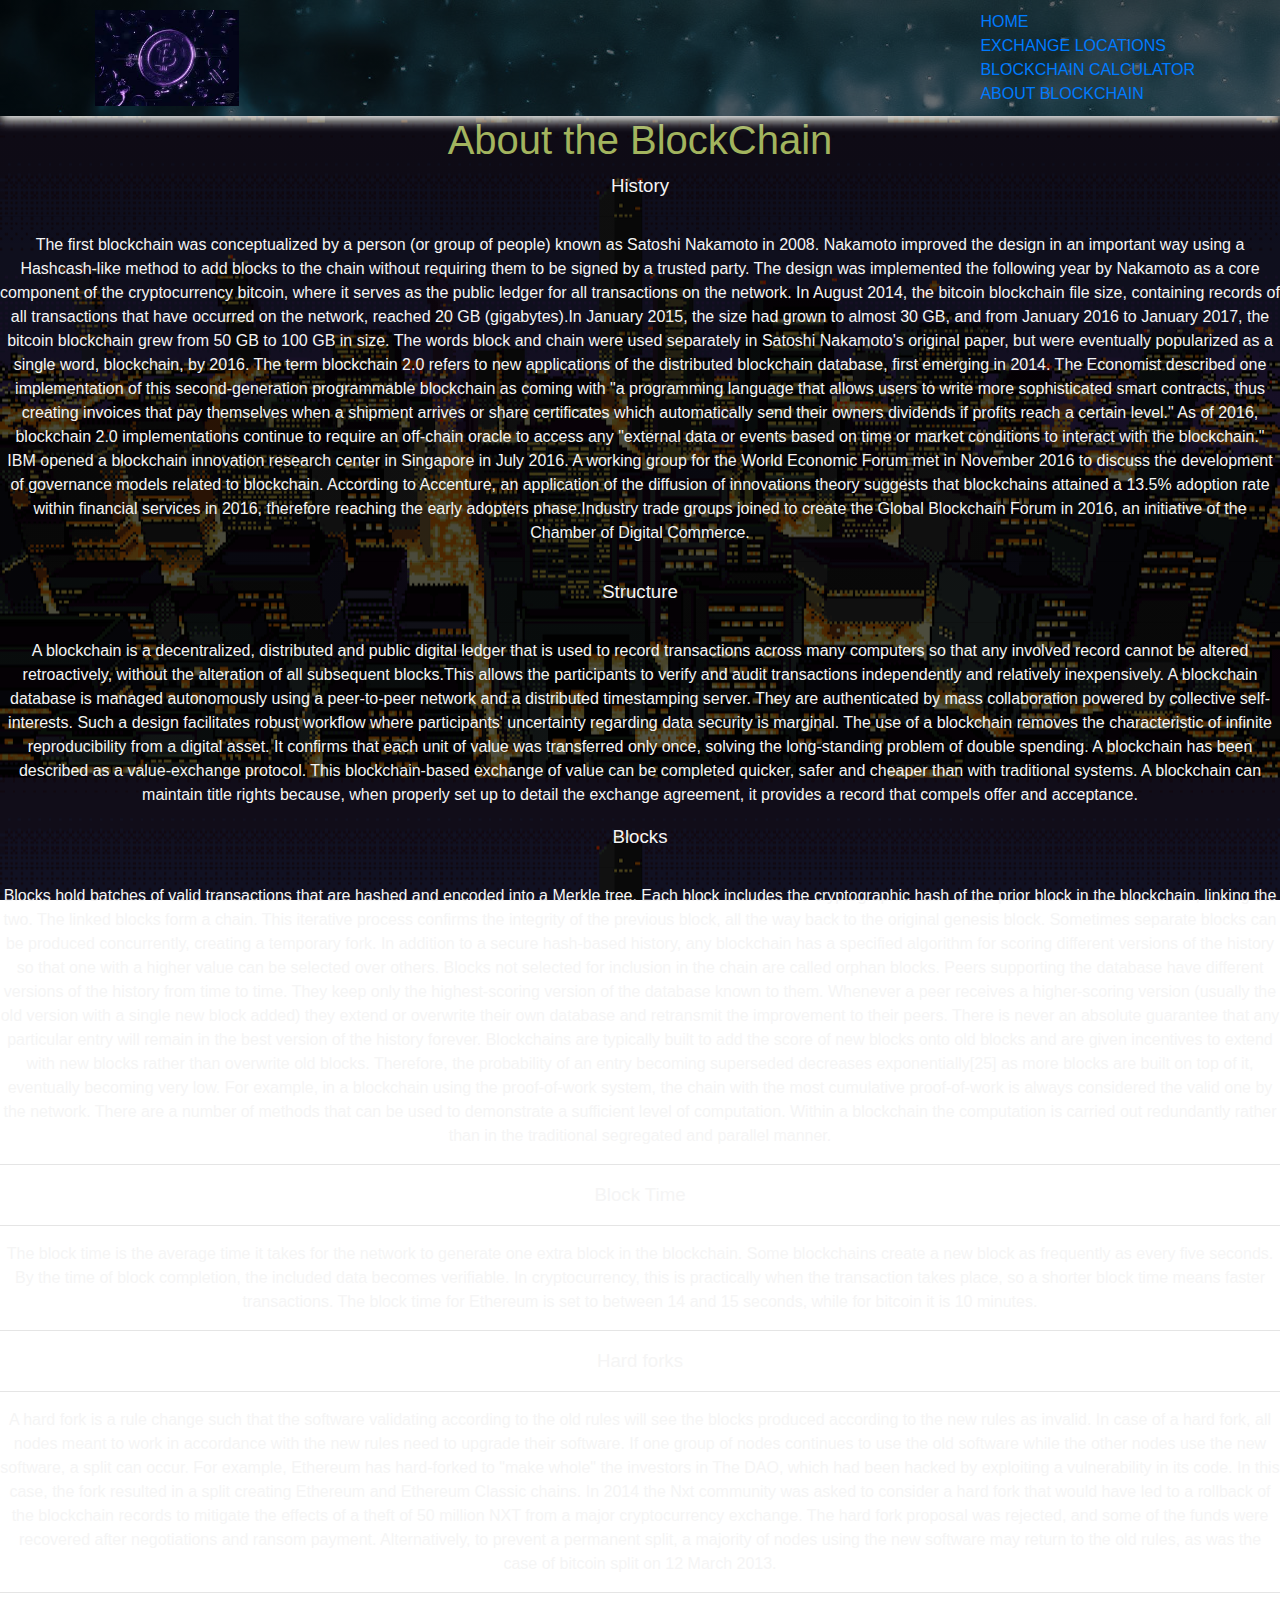
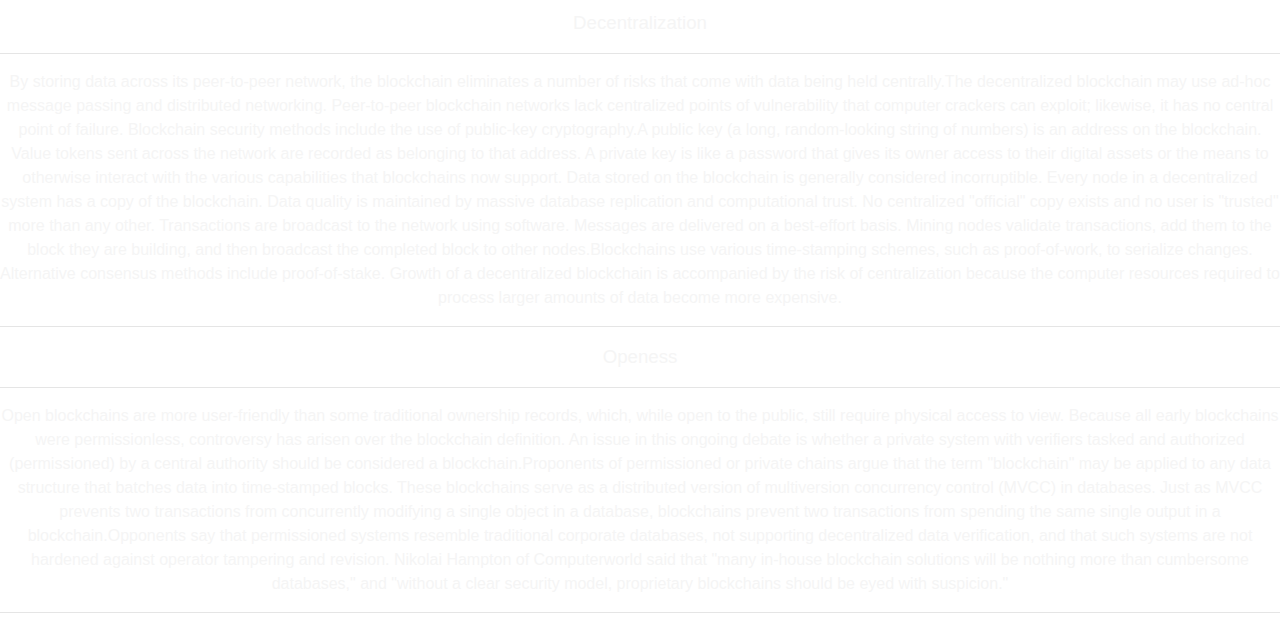
==== AboutBlockchain.html @ 3c61f9e5 "Add files via upload" ====
<!DOCTYPE html>
<html lang="en">

<head>
    <title>Home</title>
    <meta charset="utf-8">
    <meta name="viewport" content="width=device-width, initial-scale=1">
    <link rel="stylesheet" type="text/css" href="style.css">
    <script src="locations.js"></script>
    <link rel="stylesheet" href="https://maxcdn.bootstrapcdn.com/bootstrap/4.1.3/css/bootstrap.min.css">

    <script src="https://ajax.googleapis.com/ajax/libs/jquery/3.3.1/jquery.min.js"></script>
    <script src="https://cdnjs.cloudflare.com/ajax/libs/popper.js/1.14.3/umd/popper.min.js"></script>
    <script src="https://maxcdn.bootstrapcdn.com/bootstrap/4.1.3/js/bootstrap.min.js"></script>
</head>

<body class="indexbody">

    <header class="header">

        <nav class="navbar navbar-style">
            <div class="container">
                <div class="navbar-header">
                    <a href=""><img class="logo" src="blockchainlogo.jpeg"> </a>
                </div>

                <ul class="nav navbar-nav navbar-right">
                    <li> <a href="index.html">HOME</a> </li>
                    <li> <a href="loactions.html"> EXCHANGE LOCATIONS</a> </li>
                    <li> <a href="">BLOCKCHAIN CALCULATOR</a> </li>
                    <li> <a href="">ABOUT BLOCKCHAIN</a> </li>
                </ul>
            </div>

        </nav>

    </header>

    <div class="text-center">
        <h1 style="color:rgb(162, 180, 94)">About the BlockChain</h1>
        <p style="color:whitesmoke; font-size: 14pt">History</p>
        <hr>

        <p style="color:whitesmoke">The first blockchain was conceptualized by a person (or group of people) known as
            Satoshi Nakamoto in 2008. Nakamoto improved the design in an important way using a Hashcash-like method to
            add blocks to the chain without requiring them to be signed by a trusted party. The design was implemented
            the following year by Nakamoto as a core component of the cryptocurrency bitcoin, where it serves as the
            public ledger for all transactions on the network. In August 2014, the bitcoin blockchain file size,
            containing records of all transactions that have occurred on the network, reached 20 GB (gigabytes).In
            January 2015, the size had grown to almost 30 GB, and from January 2016 to January 2017, the bitcoin
            blockchain grew from 50 GB to 100 GB in size. The words block and chain were used separately in Satoshi
            Nakamoto's original paper, but were eventually popularized as a single word, blockchain, by 2016. The term
            blockchain 2.0 refers to new applications of the distributed blockchain database, first emerging in 2014.
            The Economist described one implementation of this second-generation programmable blockchain as coming with
            "a programming language that allows users to write more sophisticated smart contracts, thus creating
            invoices that pay themselves when a shipment arrives or share certificates which automatically send their
            owners dividends if profits reach a certain level." As of 2016, blockchain 2.0 implementations continue to
            require an off-chain oracle to access any "external data or events based on time or market conditions to
            interact with the blockchain." IBM opened a blockchain innovation research center in Singapore in July
            2016. A working group for the World Economic Forum met in November 2016 to discuss the development of
            governance models related to blockchain. According to Accenture, an application of the diffusion of
            innovations theory suggests that blockchains attained a 13.5% adoption rate within financial services in
            2016, therefore reaching the early adopters phase.Industry trade groups joined to create the Global
            Blockchain Forum in 2016, an initiative of the Chamber of Digital Commerce.</p>

        <hr>

        <p style="color:whitesmoke; font-size: 14pt">Structure</p>
        <hr>

        <p style="color:whitesmoke"> A blockchain is a decentralized, distributed and public digital ledger that is
            used to record transactions across many computers so that any involved record cannot be altered
            retroactively, without the alteration of all subsequent blocks.This allows the participants to verify and
            audit transactions independently and relatively inexpensively. A blockchain database is managed
            autonomously using a peer-to-peer network and a distributed timestamping server. They are authenticated by
            mass collaboration powered by collective self-interests. Such a design facilitates robust workflow where
            participants' uncertainty regarding data security is marginal. The use of a blockchain removes the
            characteristic of infinite reproducibility from a digital asset. It confirms that each unit of value was
            transferred only once, solving the long-standing problem of double spending. A blockchain has been
            described as a value-exchange protocol. This blockchain-based exchange of value can be completed quicker,
            safer and cheaper than with traditional systems. A blockchain can maintain title rights because, when
            properly set up to detail the exchange agreement, it provides a record that compels offer and acceptance.</p>

        <p style="color:whitesmoke; font-size: 14pt">Blocks</p>
        <hr>

        <p style="color:whitesmoke"> Blocks hold batches of valid transactions that are hashed and encoded into a
            Merkle tree. Each block includes the cryptographic hash of the prior block in the blockchain, linking the
            two. The linked blocks form a chain. This iterative process confirms the integrity of the previous block,
            all the way back to the original genesis block.
            Sometimes separate blocks can be produced concurrently, creating a temporary fork. In addition to a secure
            hash-based history, any blockchain has a specified algorithm for scoring different versions of the history
            so that one with a higher value can be selected over others. Blocks not selected for inclusion in the chain
            are called orphan blocks. Peers supporting the database have different versions of the history from time to
            time. They keep only the highest-scoring version of the database known to them. Whenever a peer receives a
            higher-scoring version (usually the old version with a single new block added) they extend or overwrite
            their own database and retransmit the improvement to their peers. There is never an absolute guarantee that
            any particular entry will remain in the best version of the history forever. Blockchains are typically
            built to add the score of new blocks onto old blocks and are given incentives to extend with new blocks
            rather than overwrite old blocks. Therefore, the probability of an entry becoming superseded decreases
            exponentially[25] as more blocks are built on top of it, eventually becoming very low. For example, in a
            blockchain using the proof-of-work system, the chain with the most cumulative proof-of-work is always
            considered the valid one by the network. There are a number of methods that can be used to demonstrate a
            sufficient level of computation. Within a blockchain the computation is carried out redundantly rather than
            in the traditional segregated and parallel manner.</p>
        <hr>
        <p style="color:whitesmoke; font-size: 14pt">Block Time</p>
        <hr>

        <p style="color:whitesmoke">The block time is the average time it takes for the network to generate one extra
            block in the blockchain. Some blockchains create a new block as frequently as every five seconds. By the
            time of block completion, the included data becomes verifiable. In cryptocurrency, this is practically when
            the transaction takes place, so a shorter block time means faster transactions. The block time for Ethereum
            is set to between 14 and 15 seconds, while for bitcoin it is 10 minutes.</p>
        <hr>
        <p style="color:whitesmoke; font-size: 14pt">Hard forks</p>
        <hr>

        <p style="color:whitesmoke">A hard fork is a rule change such that the software validating according to the old
            rules will see the blocks produced according to the new rules as invalid. In case of a hard fork, all nodes
            meant to work in accordance with the new rules need to upgrade their software. If one group of nodes
            continues to use the old software while the other nodes use the new software, a split can occur. For
            example, Ethereum has hard-forked to "make whole" the investors in The DAO, which had been hacked by
            exploiting a vulnerability in its code. In this case, the fork resulted in a split creating Ethereum and
            Ethereum Classic chains. In 2014 the Nxt community was asked to consider a hard fork that would have led to
            a rollback of the blockchain records to mitigate the effects of a theft of 50 million NXT from a major
            cryptocurrency exchange. The hard fork proposal was rejected, and some of the funds were recovered after
            negotiations and ransom payment.

            Alternatively, to prevent a permanent split, a majority of nodes using the new software may return to the
            old rules, as was the case of bitcoin split on 12 March 2013.</p>
        <hr>
        <p style="color:whitesmoke; font-size: 14pt">Decentralization</p>
        <hr>

        <p style="color:whitesmoke">By storing data across its peer-to-peer network, the blockchain eliminates a number
            of risks that come with data being held centrally.The decentralized blockchain may use ad-hoc message
            passing and distributed networking.

            Peer-to-peer blockchain networks lack centralized points of vulnerability that computer crackers can
            exploit; likewise, it has no central point of failure. Blockchain security methods include the use of
            public-key cryptography.A public key (a long, random-looking string of numbers) is an address on the
            blockchain. Value tokens sent across the network are recorded as belonging to that address. A private key
            is like a password that gives its owner access to their digital assets or the means to otherwise interact
            with the various capabilities that blockchains now support. Data stored on the blockchain is generally
            considered incorruptible.

            Every node in a decentralized system has a copy of the blockchain. Data quality is maintained by massive
            database replication and computational trust. No centralized "official" copy exists and no user is
            "trusted" more than any other. Transactions are broadcast to the network using software. Messages are
            delivered on a best-effort basis. Mining nodes validate transactions, add them to the block they are
            building, and then broadcast the completed block to other nodes.Blockchains use various time-stamping
            schemes, such as proof-of-work, to serialize changes. Alternative consensus methods include proof-of-stake.
            Growth of a decentralized blockchain is accompanied by the risk of centralization because the computer
            resources required to process larger amounts of data become more expensive.</p>
        <hr>
        <p style="color:whitesmoke; font-size: 14pt">Openess</p>
        <hr>

        <p style="color:whitesmoke">Open blockchains are more user-friendly than some traditional ownership records,
            which, while open to the public, still require physical access to view. Because all early blockchains were
            permissionless, controversy has arisen over the blockchain definition. An issue in this ongoing debate is
            whether a private system with verifiers tasked and authorized (permissioned) by a central authority should
            be considered a blockchain.Proponents of permissioned or private chains argue that the term "blockchain"
            may be applied to any data structure that batches data into time-stamped blocks. These blockchains serve as
            a distributed version of multiversion concurrency control (MVCC) in databases. Just as MVCC prevents two
            transactions from concurrently modifying a single object in a database, blockchains prevent two
            transactions from spending the same single output in a blockchain.Opponents say that permissioned systems
            resemble traditional corporate databases, not supporting decentralized data verification, and that such
            systems are not hardened against operator tampering and revision. Nikolai Hampton of Computerworld said
            that "many in-house blockchain solutions will be nothing more than cumbersome databases," and "without a
            clear security model, proprietary blockchains should be eyed with suspicion."</p>
        <hr>

    </div>



</body>

</html>
---- style.css ----
*{
    margin:0;
    padding:0;
}

.header{
height:100%;
background-image: linear-gradient(rgba(0,0,0,0.6), rgba(0,0,0,0.5)), url("backgroud1.jpg");

}

.navbar-style
{
    box-shadow: 0 5px 10px #efefef;

}
.logo{
height: 100px;
padding: 2px 10px;
   
}
.map{

    height: 500px;
}
#map {
    height: 1000px;
}
.indexbody{
    background-image: linear-gradient(rgba(0,0,0,0.6), rgba(0,0,0,0.5)), url("background2.gif");
	background-size: 100%;
	background-repeat: repeat-y;
	background-position: center;
	background-attachment: fixed;

}
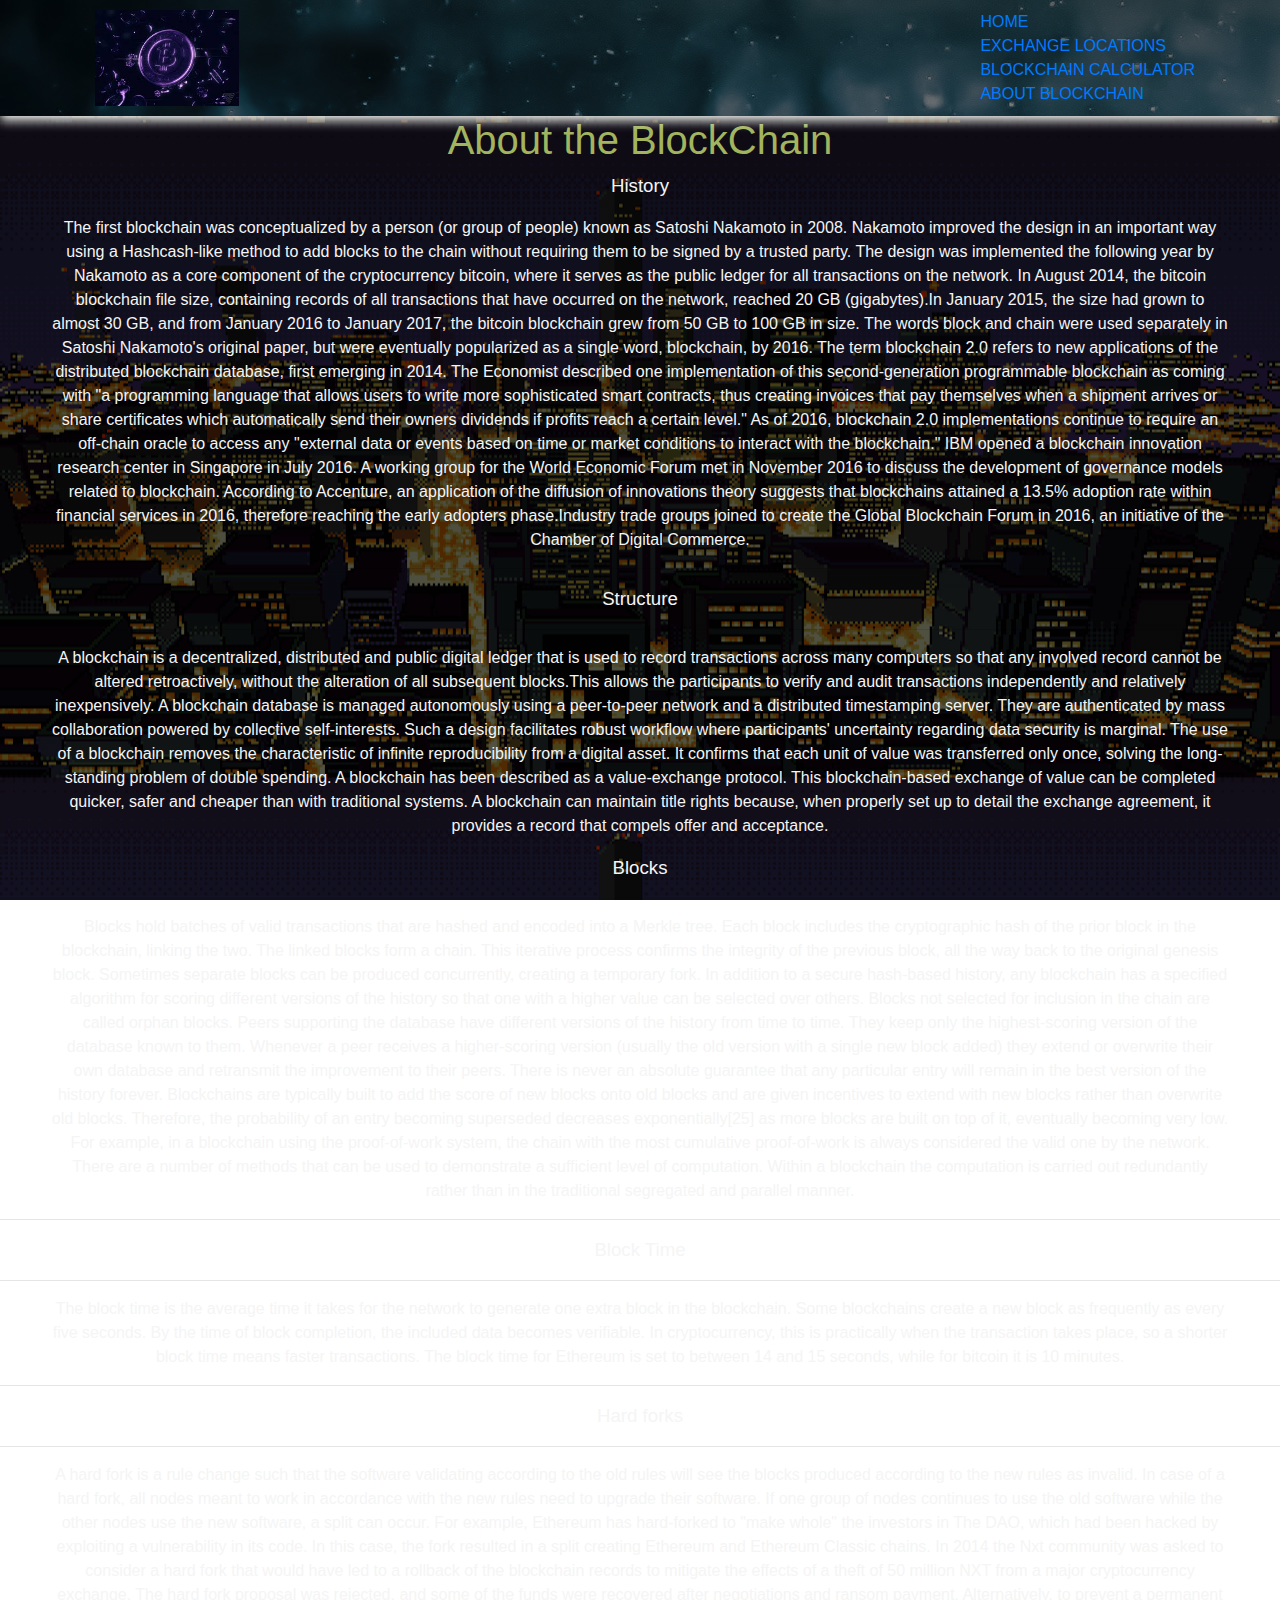
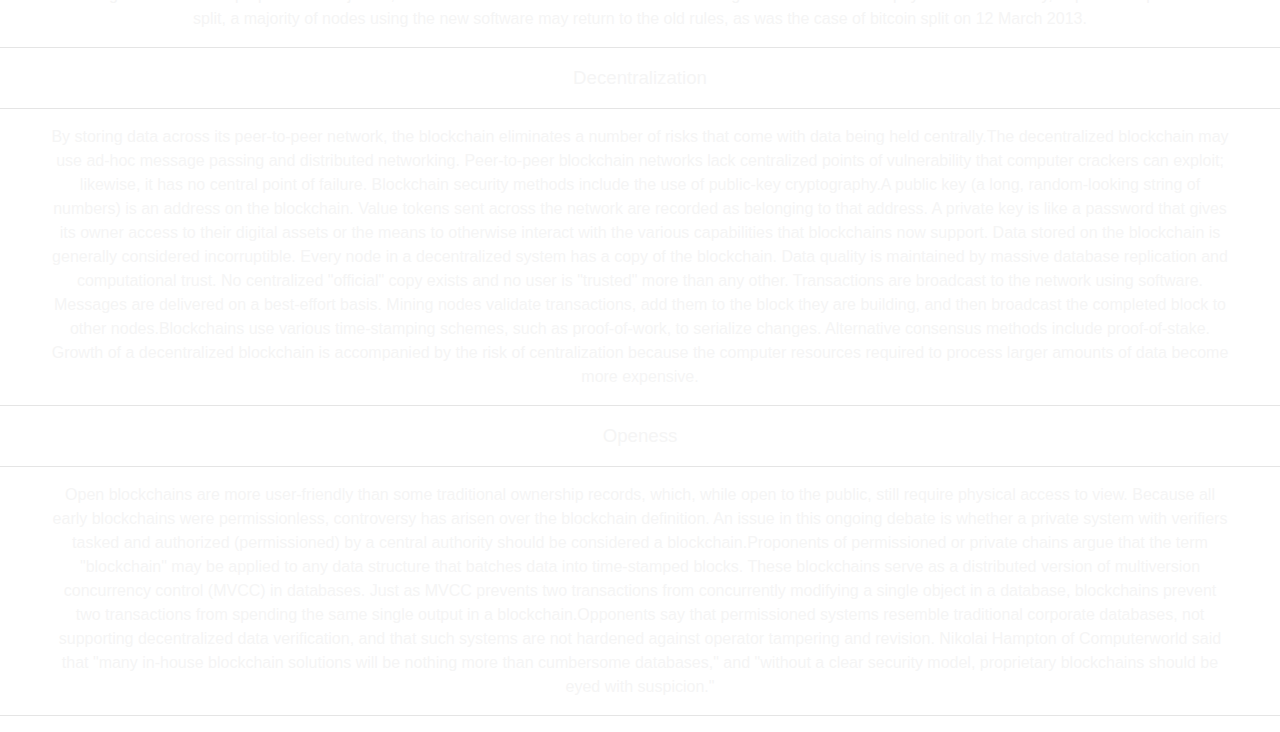
==== commit 3188e42c: "minor changes" ====
--- a/AboutBlockchain.html
+++ b/AboutBlockchain.html
@@ -28,7 +28,7 @@
                     <li> <a href="index.html">HOME</a> </li>
                     <li> <a href="loactions.html"> EXCHANGE LOCATIONS</a> </li>
                     <li> <a href="">BLOCKCHAIN CALCULATOR</a> </li>
-                    <li> <a href="">ABOUT BLOCKCHAIN</a> </li>
+                    <li> <a href="AboutBlockchain.html">ABOUT BLOCKCHAIN</a> </li>
                 </ul>
             </div>
 
@@ -39,9 +39,7 @@
     <div class="text-center">
         <h1 style="color:rgb(162, 180, 94)">About the BlockChain</h1>
         <p style="color:whitesmoke; font-size: 14pt">History</p>
-        <hr>
-
-        <p style="color:whitesmoke">The first blockchain was conceptualized by a person (or group of people) known as
+         <p style="color:whitesmoke" class="about">The first blockchain was conceptualized by a person (or group of people) known as
             Satoshi Nakamoto in 2008. Nakamoto improved the design in an important way using a Hashcash-like method to
             add blocks to the chain without requiring them to be signed by a trusted party. The design was implemented
             the following year by Nakamoto as a core component of the cryptocurrency bitcoin, where it serves as the
@@ -68,7 +66,7 @@
         <p style="color:whitesmoke; font-size: 14pt">Structure</p>
         <hr>
 
-        <p style="color:whitesmoke"> A blockchain is a decentralized, distributed and public digital ledger that is
+        <p style="color:whitesmoke" class="about"> A blockchain is a decentralized, distributed and public digital ledger that is
             used to record transactions across many computers so that any involved record cannot be altered
             retroactively, without the alteration of all subsequent blocks.This allows the participants to verify and
             audit transactions independently and relatively inexpensively. A blockchain database is managed
@@ -84,7 +82,7 @@
         <p style="color:whitesmoke; font-size: 14pt">Blocks</p>
         <hr>
 
-        <p style="color:whitesmoke"> Blocks hold batches of valid transactions that are hashed and encoded into a
+        <p style="color:whitesmoke" class="about"> Blocks hold batches of valid transactions that are hashed and encoded into a
             Merkle tree. Each block includes the cryptographic hash of the prior block in the blockchain, linking the
             two. The linked blocks form a chain. This iterative process confirms the integrity of the previous block,
             all the way back to the original genesis block.
@@ -107,7 +105,7 @@
         <p style="color:whitesmoke; font-size: 14pt">Block Time</p>
         <hr>
 
-        <p style="color:whitesmoke">The block time is the average time it takes for the network to generate one extra
+        <p style="color:whitesmoke" class="about">The block time is the average time it takes for the network to generate one extra
             block in the blockchain. Some blockchains create a new block as frequently as every five seconds. By the
             time of block completion, the included data becomes verifiable. In cryptocurrency, this is practically when
             the transaction takes place, so a shorter block time means faster transactions. The block time for Ethereum
@@ -116,7 +114,7 @@
         <p style="color:whitesmoke; font-size: 14pt">Hard forks</p>
         <hr>
 
-        <p style="color:whitesmoke">A hard fork is a rule change such that the software validating according to the old
+        <p style="color:whitesmoke" class="about">A hard fork is a rule change such that the software validating according to the old
             rules will see the blocks produced according to the new rules as invalid. In case of a hard fork, all nodes
             meant to work in accordance with the new rules need to upgrade their software. If one group of nodes
             continues to use the old software while the other nodes use the new software, a split can occur. For
@@ -133,7 +131,7 @@
         <p style="color:whitesmoke; font-size: 14pt">Decentralization</p>
         <hr>
 
-        <p style="color:whitesmoke">By storing data across its peer-to-peer network, the blockchain eliminates a number
+        <p style="color:whitesmoke" class="about">By storing data across its peer-to-peer network, the blockchain eliminates a number
             of risks that come with data being held centrally.The decentralized blockchain may use ad-hoc message
             passing and distributed networking.
 
@@ -157,7 +155,7 @@
         <p style="color:whitesmoke; font-size: 14pt">Openess</p>
         <hr>
 
-        <p style="color:whitesmoke">Open blockchains are more user-friendly than some traditional ownership records,
+        <p style="color:whitesmoke" class="about">Open blockchains are more user-friendly than some traditional ownership records,
             which, while open to the public, still require physical access to view. Because all early blockchains were
             permissionless, controversy has arisen over the blockchain definition. An issue in this ongoing debate is
             whether a private system with verifiers tasked and authorized (permissioned) by a central authority should
--- a/style.css
+++ b/style.css
@@ -36,6 +36,10 @@
 	background-attachment: fixed;
 
 }
+.about{
+
+    margin-left: 50px;
+    margin-right: 50px;
+}
 
 
-
